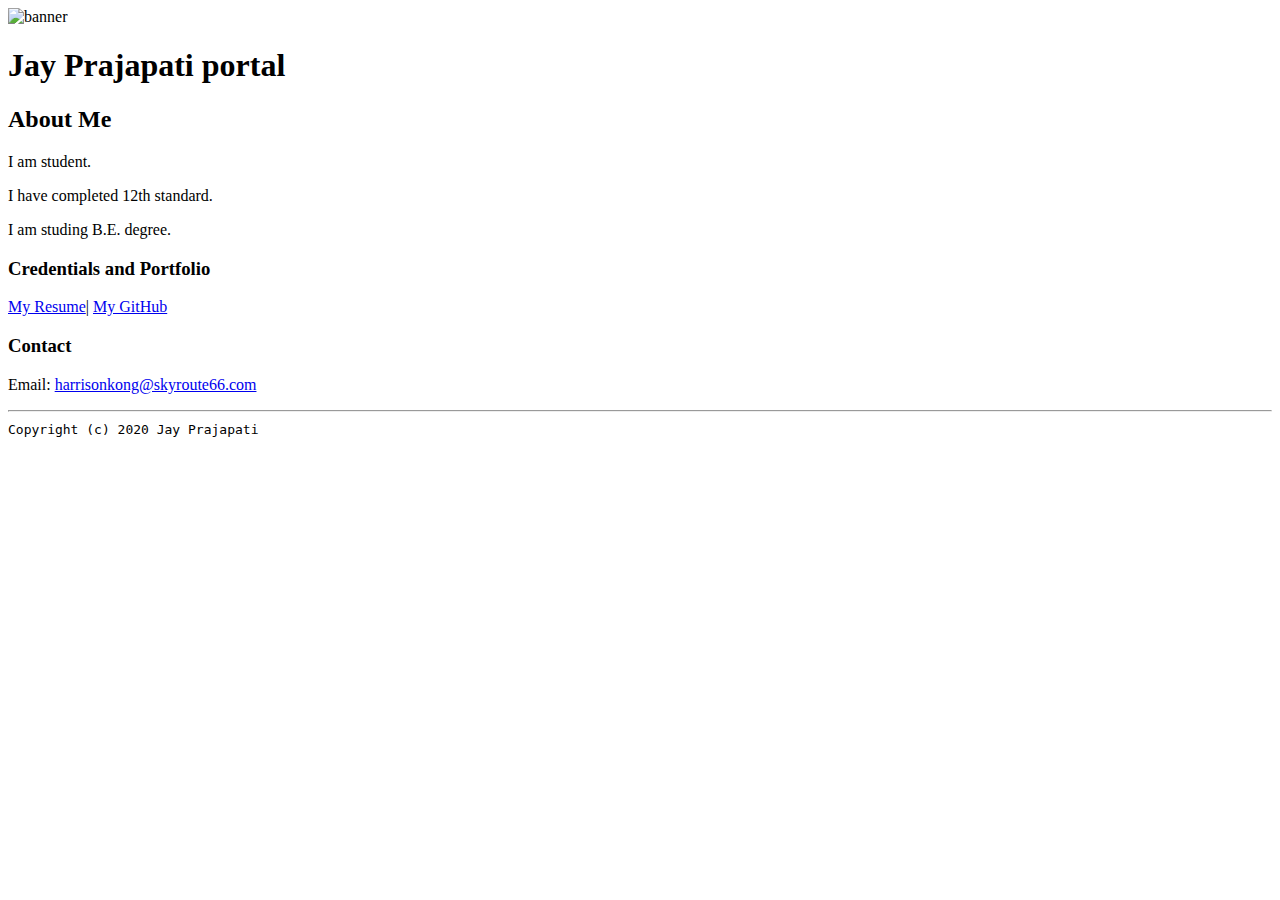
==== index.html @ e6b80b57 "portal" ====
<!doctype html>

<!-- this is a comment for human! -->

<html lang="en">

  <header>
    <title>ay's Portal</title>
    <link rel="stylesheet" href="css/master.css">
    <link rel="FaviconIcon" href="favicon.ico" type="image/X-icon">
      <link rel="shortcut" href="favicon.ico" type="image/X-icon">
      <meta name="viewport" content="width+device, initial-scale+1, shrink-to-fit=no">
      <meta name="Jay" content="Jay Prajapati portal">
      <meta name="robots" content="noindex, nofollow">
   </header>

  <body>
    <img src="images/banner.jpg" width="75%" alt="banner">
    <h1>Jay Prajapati portal</h1>
    <h2>About Me</h2>
        <p>I am student.</p>
        <p>I have completed 12th standard.</p>
        <p>I am studing B.E. degree.</p>
        <h3>Credentials and Portfolio</h3>
        <p><a href="resume.html">My Resume</a>| <a href="https://github.com/jAY1jS">My GitHub</a></p>


        <h3>Contact</h3>
        <p>Email: <a href="mailto:harrisonkong@skyroute66.com">harrisonkong@skyroute66.com</a></p>
  </body>

  <footer>
      <hr>
      <code>Copyright (c) 2020 Jay Prajapati</code>
  </footer>

</html>
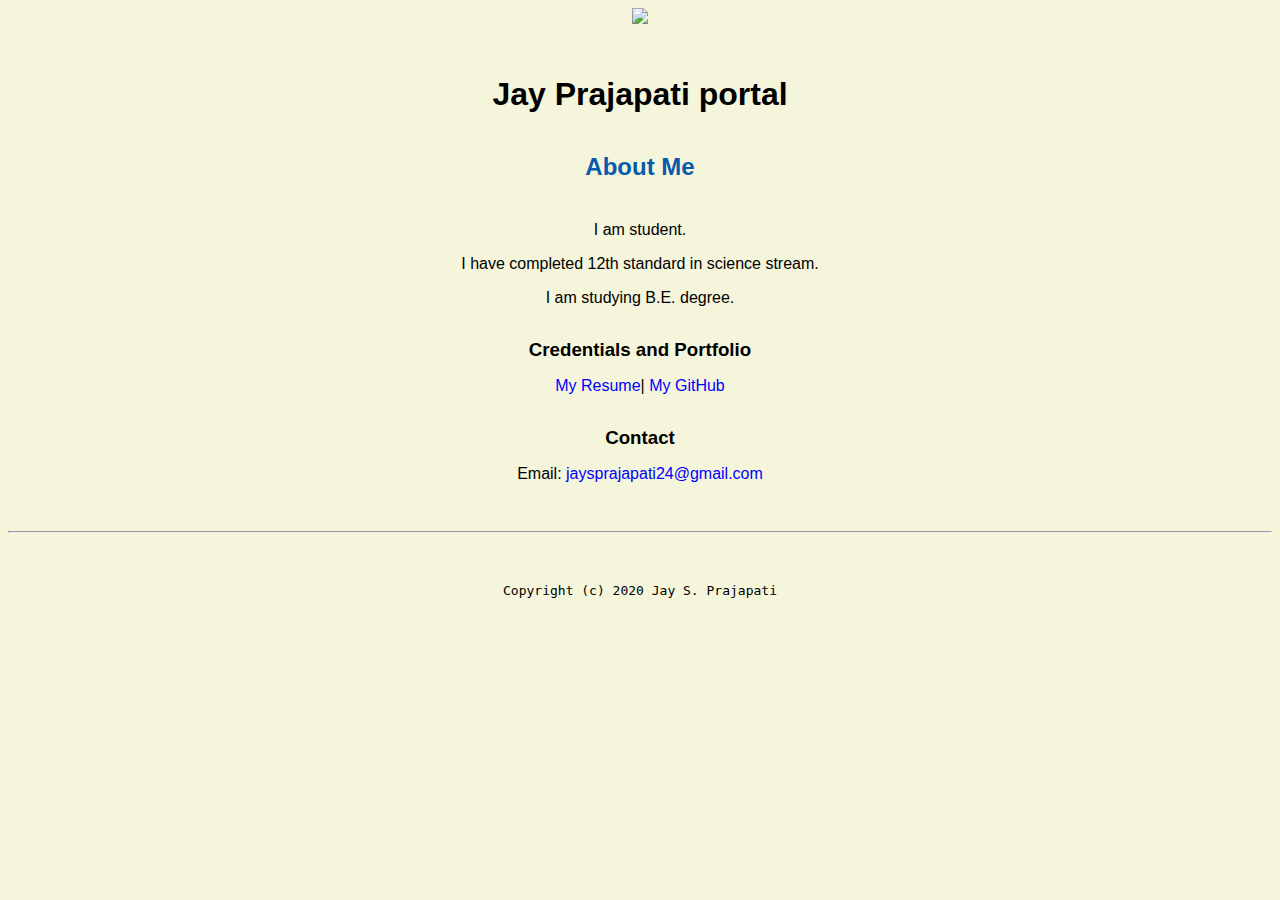
==== commit 9782f719: "Add files via upload" ====
--- a/index.html
+++ b/index.html
@@ -15,23 +15,23 @@
    </header>
 
   <body>
-    <img src="images/banner.jpg" width="75%" alt="banner">
+    <img src="images/application.jpg" width="50% alt="banner">
     <h1>Jay Prajapati portal</h1>
     <h2>About Me</h2>
         <p>I am student.</p>
-        <p>I have completed 12th standard.</p>
-        <p>I am studing B.E. degree.</p>
+        <p>I have completed 12th standard in science stream.</p>
+        <p>I am studying B.E. degree.</p>
         <h3>Credentials and Portfolio</h3>
         <p><a href="resume.html">My Resume</a>| <a href="https://github.com/jAY1jS">My GitHub</a></p>
 
 
         <h3>Contact</h3>
-        <p>Email: <a href="mailto:harrisonkong@skyroute66.com">harrisonkong@skyroute66.com</a></p>
+        <p>Email: <a href="mailto:jaysprajapati24@gmail.com">jaysprajapati24@gmail.com</a></p>
   </body>
 
   <footer>
       <hr>
-      <code>Copyright (c) 2020 Jay Prajapati</code>
+      <code>Copyright (c) 2020 Jay S. Prajapati</code>
   </footer>
 
 </html>
--- a/css/master.css
+++ b/css/master.css
@@ -0,0 +1,66 @@
+/* Cascading stylesheet for the website */
+
+/* Text inside these asterisks and slashes are comments for human */
+
+  a {
+    color: blue;/* set the text color to blue here */
+    text-decoration: none; /* This means we do not want hyperlinks to be underlined */
+  }
+
+  a:hover {
+    color: red;/* set the text color to red here */
+    text-decoration: none; /* This means we do not want hyperlinks to be underlined */
+  }
+
+  body {
+    background-color: beige;
+    color: black;
+    /* set the background color here */
+    /* set the text color to black here */
+    font-family: Arial, Helvetica, Sans-serif; /* set the font here */
+    text-align: center; /* set the text alignment here */
+   }
+
+  footer {
+    margin-top: 2rem;
+    margin-bottom: 2rem;
+  }
+
+  h1 {
+    margin-bottom: 0.5rem;
+    margin-top: 3rem;
+   }
+
+  h2 {
+    color: #075AAB; /* set the text color of to #075AAB here */
+    /* set both the bottom margin and top margin to 2.5rem here */
+    margin-bottom: 2.5rem;
+    margin-top: 2.5rem;
+
+   }
+
+  h3 {
+    margin-bottom: 0;
+    margin-top: 2rem;
+  }
+
+  h4 {
+    margin-bottom: 1rem;
+    margin-top: 0.5rem;
+  }
+
+  h5 {
+    margin-top: 0.5rem;
+  }
+
+  hr {
+    margin-bottom: 3rem;
+    margin-top: 3rem;
+  }
+
+  /* this controls how the bullet points in the resume page looks */
+  ul {
+    display: table;
+    margin: 0 auto;
+    text-align: left;
+  }
